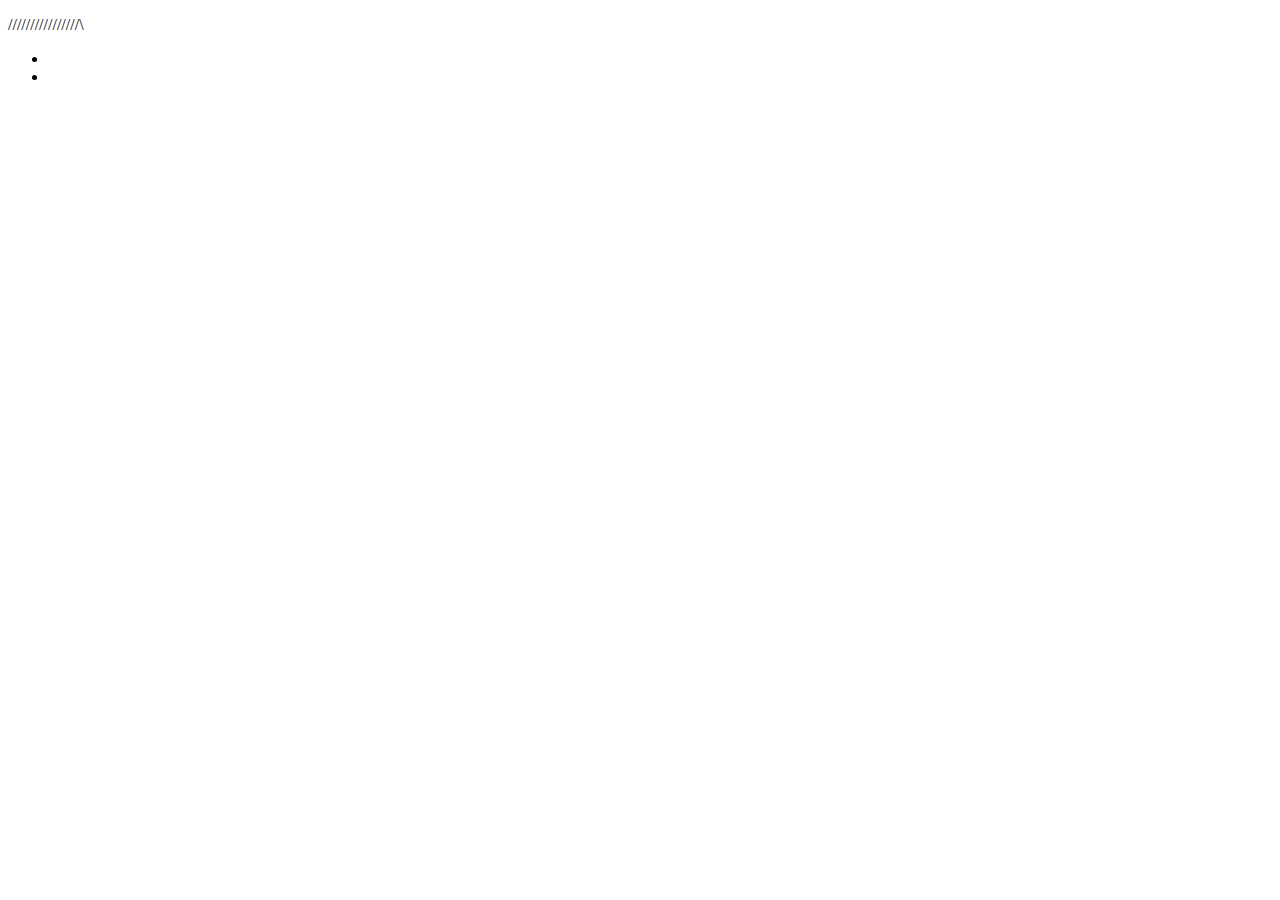
==== index.html @ 094eb5ee "ใช้ getback del_his.phpได้แล้ว" ====
<!DOCTYPE html>
<html lang="en">
<head>
    <meta charset="UTF-8">
    <title>Title</title>
</head>
<body>
<div></div>
<p></p>
<blockquote></blockquote>
<!--มาจาก div+p+blockquote-->
////////////////\

<div>
    <p><span></span><em></em></p>
</div>
<!--มาจาก div>p>span+em-->
<div></div>
<div>
    <p><span></span><em></em></p>
</div>
<blockquote></blockquote>
<!--มาจาก div+div>p>span+em^^bq-->

<div>
    <header>
        <ul>
            <li><a href=""></a></li>
            <li><a href=""></a></li>
        </ul>
    </header>
    <footer>
        <p></p>
    </footer>
</div>
<!--มาจาก div>(header>ul>li*2>a)+footer>p-->

</body>
</html>
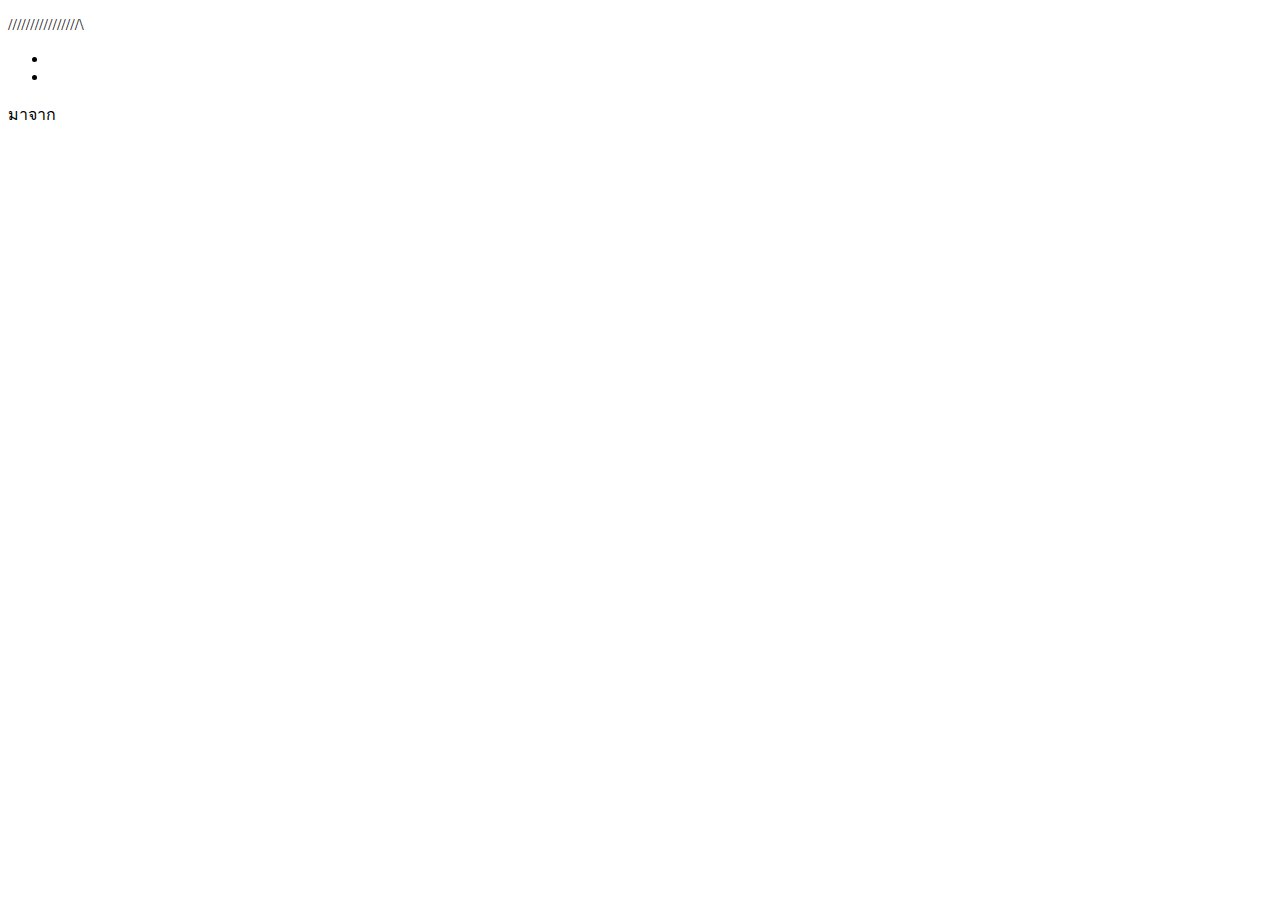
==== commit 0d9e884a: "no message" ====
--- a/index.html
+++ b/index.html
@@ -33,7 +33,8 @@
         <p></p>
     </footer>
 </div>
-<!--มาจาก div>(header>ul>li*2>a)+footer>p-->
+มาจาก
+<!--div>(header>ul>li*2>a)+footer>p-->
 
 </body>
 </html>